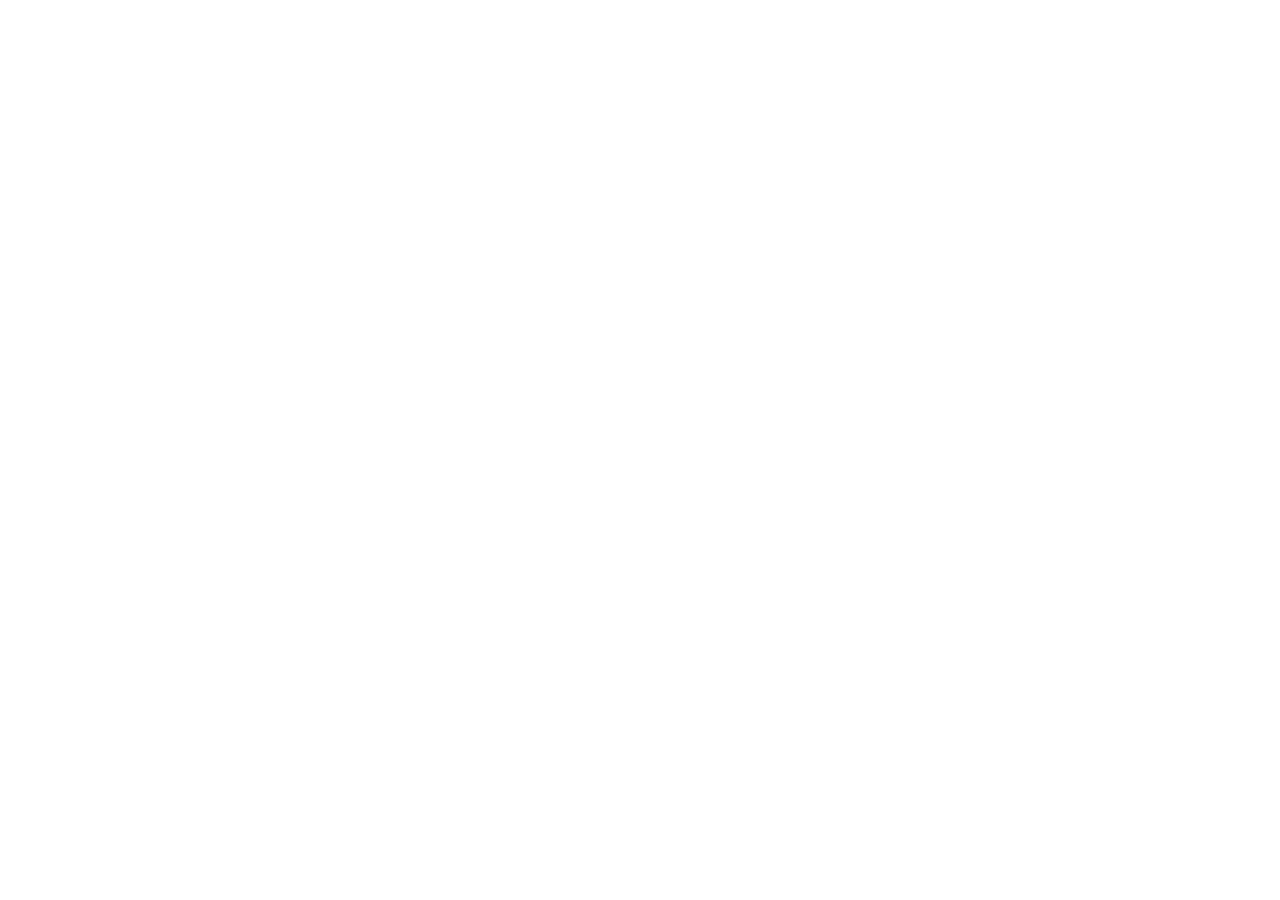
==== HTML.html @ 9f4851d2 "Add files via upload" ====
<!DOCTYPE html>
<html lang="en">
<head>
    <meta charset="UTF-8">
    <meta name="viewport" content="width=device-width, initial-scale=1.0">
    <title>acc uner</title>
    <link rel="stylesheet" href="HTML.css">
    <link rel="icon" href="AMALITECH.png">
</head>
<body>
    <header>
        <nav>
        <div class="logo">
            <img src="" alt="">
        </div>
        </nav>
    </header>
</body>
</html>
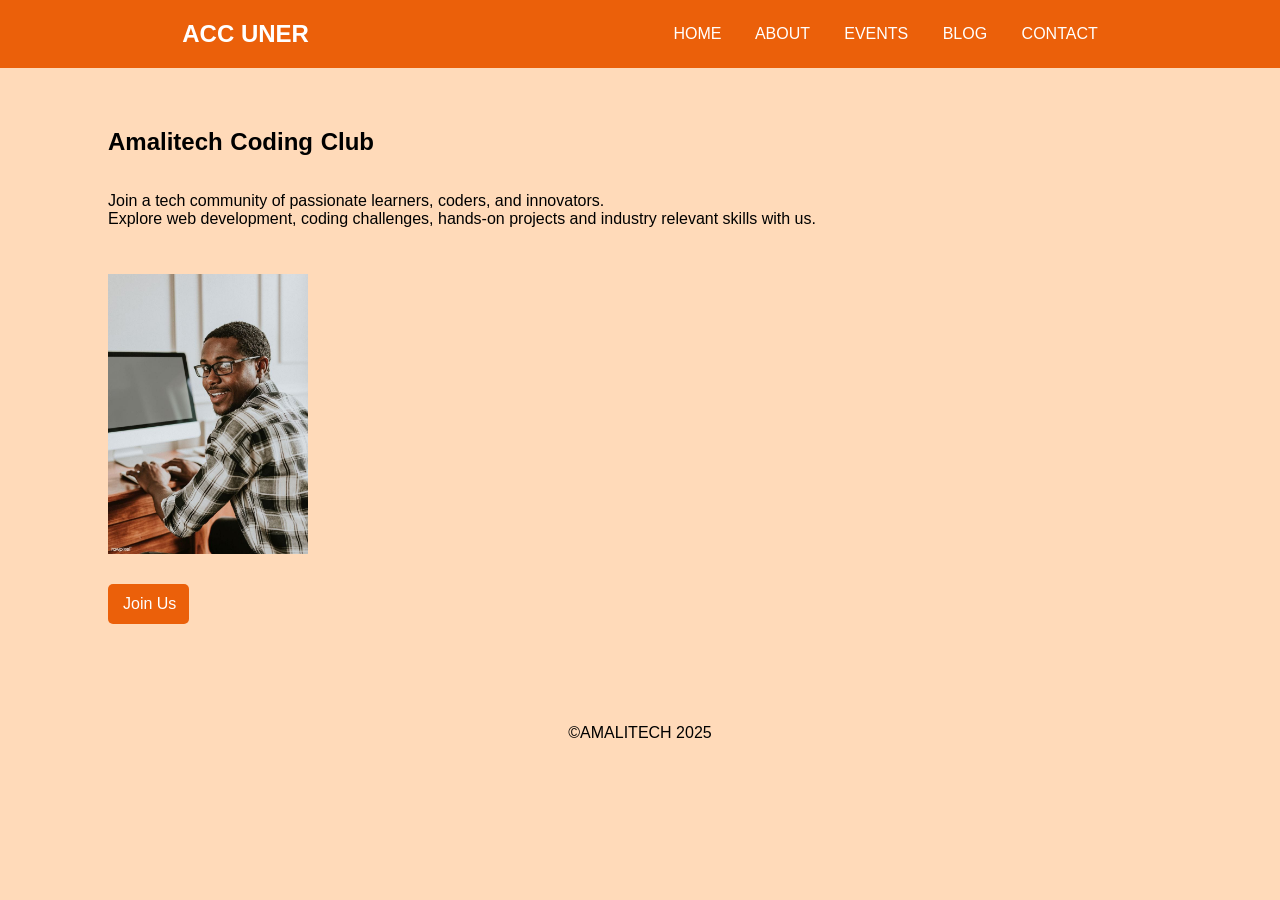
==== commit c41f4cab: "Storebox" ====
--- a/HTML.html
+++ b/HTML.html
@@ -11,9 +11,26 @@
     <header>
         <nav>
         <div class="logo">
-            <img src="" alt="">
+            <!--<img src="IMG-20250226-WA0096.jpg" alt="AMALITECH LOGO">-->
+            <h2>ACC UNER</h2>
         </div>
-        </nav>
+            <div class="container">
+                    <a href="Home">Home</a>
+                    <a href="About">About</a>
+                    <a href="Events">Events</a>
+                    <a href="Blog">Blog</a>
+                    <a href="Contact">Contact</a>
+            </div>
+    </nav>
     </header>
+    <section>
+        <h1>Amalitech Coding Club</h1>
+        <p>Join a tech community of passionate learners, coders, and innovators.
+            <br>Explore web development, coding challenges, hands-on projects and industry relevant skills with us.
+        </p>
+        <img src="IMG-20250226-WA0093.jpg" alt="AMALITECH Image" class="img">
+        <a href="Join Us" class="link">Join Us</a>
+    </section>
+    <footer>&copy;AMALITECH 2025</footer>
 </body>
 </html>
--- a/HTML.css
+++ b/HTML.css
@@ -0,0 +1,87 @@
+body{
+    background-color: peachpuff;
+    font-family: 'Franklin Gothic Medium', 'Arial Narrow', Arial, sans-serif;
+}
+
+header{
+    background-color: rgb(235, 96, 10);
+    padding: 0px 5px 0px 0px;
+    top: 0;
+    left: 0;
+    width: 100%;
+   position: fixed;
+}
+
+nav{
+    display: flex;
+    flex-direction: row;
+    flex-wrap: wrap;
+    align-items: center;
+    text-align: center;
+    justify-content: space-around;
+    
+}
+
+.logo{
+    display: flex;
+    width: auto;
+}
+
+h1{
+    display: inline-flex;   
+    word-spacing: 1px;
+}
+
+.container{
+    word-spacing: 30px;
+    text-transform: uppercase;
+}
+
+.button{
+    width: 65px;
+    height: 30px;
+    background-color: rgb(235, 96, 10);
+    border: 40px;
+    border-radius: 5px;
+    border-spacing: 50cm;
+}
+
+div,a{
+    text-decoration: none;
+    color: white;
+}
+
+section{
+    display: grid;
+    grid-column: auto;
+    text-align: left;
+    align-items:start;
+    padding: 100px;
+}
+
+.img{
+    display: grid;
+    width: 200px;
+    margin-top: 30px;
+    margin-bottom: 30px;
+}
+
+.link{
+    display: grid;
+    width: 65px;
+    height: 30px;
+    border: 50px;
+    border-radius: 5px;
+    background-color: rgb(235, 96, 10);
+    padding: 5px 1px 5px 15px;
+    text-align: justify;
+    align-items: center;
+}
+
+footer{
+    display: flex;
+    flex-direction: column;
+    text-align: center;
+    align-items: center;
+}
+
